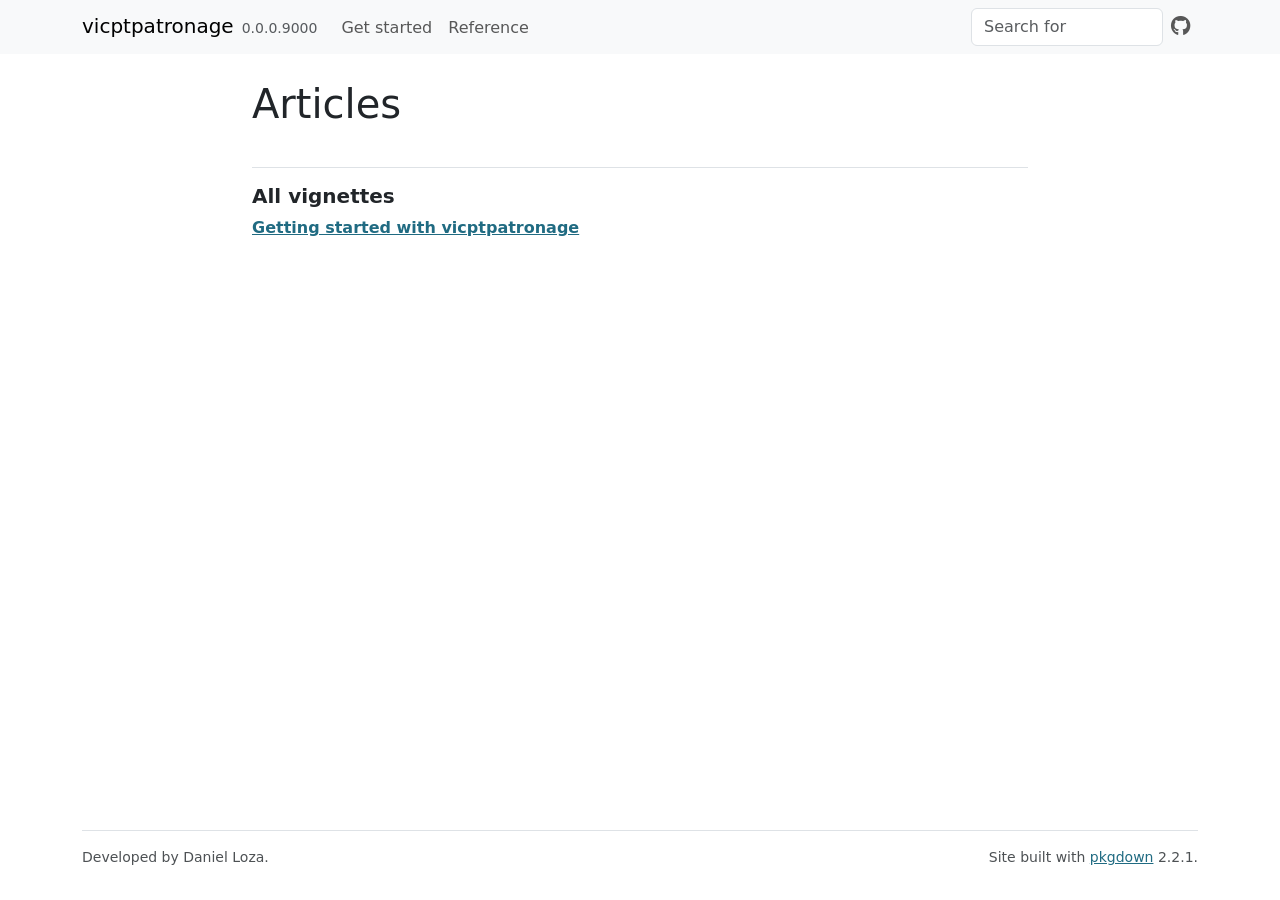
==== articles/index.html @ 4a33379b "Deploying to gh-pages from @ ETC5523-2026/etc5523-assignment-4-pian0dan@f1c7102ab7629ab7527a52b6e1c3" ====
<!DOCTYPE html>
<!-- Generated by pkgdown: do not edit by hand --><html lang="en"><head><meta charset="UTF-8"><meta http-equiv="X-UA-Compatible" content="IE=edge"><meta name="viewport" content="width=device-width, initial-scale=1, shrink-to-fit=no"><title>Articles • vicptpatronage</title><script src="../deps/jquery-3.6.0/jquery-3.6.0.min.js"></script><meta name="viewport" content="width=device-width, initial-scale=1, shrink-to-fit=no"><link href="../deps/bootstrap-5.3.8/bootstrap.min.css" rel="stylesheet"><script src="../deps/bootstrap-5.3.8/bootstrap.bundle.min.js"></script><link href="../deps/font-awesome-6.5.2/css/all.min.css" rel="stylesheet"><link href="../deps/font-awesome-6.5.2/css/v4-shims.min.css" rel="stylesheet"><script src="../deps/headroom-0.11.0/headroom.min.js"></script><script src="../deps/headroom-0.11.0/jQuery.headroom.min.js"></script><script src="../deps/bootstrap-toc-1.0.1/bootstrap-toc.min.js"></script><script src="../deps/clipboard.js-2.0.11/clipboard.min.js"></script><script src="../deps/search-1.0.0/autocomplete.jquery.min.js"></script><script src="../deps/search-1.0.0/fuse.min.js"></script><script src="../deps/search-1.0.0/mark.min.js"></script><!-- pkgdown --><script src="../pkgdown.js"></script><meta property="og:title" content="Articles"></head><body>
    <a href="#main" class="visually-hidden-focusable">Skip to contents</a>


    <nav class="navbar navbar-expand-lg fixed-top bg-light" data-bs-theme="light" aria-label="Site navigation"><div class="container">

    <a class="navbar-brand me-2" href="../index.html">vicptpatronage</a>

    <small class="nav-text text-muted me-auto" data-bs-toggle="tooltip" data-bs-placement="bottom" title="">0.0.0.9000</small>


    <button class="navbar-toggler" type="button" data-bs-toggle="collapse" data-bs-target="#navbar" aria-controls="navbar" aria-expanded="false" aria-label="Toggle navigation">
      <span class="navbar-toggler-icon"></span>
    </button>

    <div id="navbar" class="collapse navbar-collapse ms-3">
      <ul class="navbar-nav me-auto"><li class="nav-item"><a class="nav-link" href="../articles/vicptpatronage.html">Get started</a></li>
<li class="nav-item"><a class="nav-link" href="../reference/index.html">Reference</a></li>
      </ul><ul class="navbar-nav"><li class="nav-item"><form class="form-inline" role="search">
 <input class="form-control" type="search" name="search-input" id="search-input" autocomplete="off" aria-label="Search site" placeholder="Search for" data-search-index="../search.json"></form></li>
<li class="nav-item"><a class="external-link nav-link" href="https://github.com/ETC5523-2026/etc5523-assignment-4-pian0dan/" aria-label="GitHub"><span class="fa fab fa-github fa-lg"></span></a></li>
      </ul></div>


  </div>
</nav><div class="container template-article-index">
<div class="row">
  <main id="main" class="col-md-9"><div class="page-header">

      <h1>Articles</h1>
    </div>

    <div class="section ">
      <h3>All vignettes</h3>
      <div class="section-desc"></div>

      <dl><dt><a href="vicptpatronage.html">Getting started with vicptpatronage</a></dt>
        <dd>
      </dd></dl></div>
  </main></div>


    <footer><div class="pkgdown-footer-left">
  <p>Developed by Daniel Loza.</p>
</div>

<div class="pkgdown-footer-right">
  <p>Site built with <a href="https://pkgdown.r-lib.org/" class="external-link">pkgdown</a> 2.2.1.</p>
</div>

    </footer></div>





  </body></html>
---- deps/font-awesome-6.5.2/css/v4-shims.min.css ----
/*!
 * Font Awesome Free 6.5.2 by @fontawesome - https://fontawesome.com
 * License - https://fontawesome.com/license/free (Icons: CC BY 4.0, Fonts: SIL OFL 1.1, Code: MIT License)
 * Copyright 2024 Fonticons, Inc.
 */
.fa.fa-glass:before{content:"\f000"}.fa.fa-envelope-o{font-family:"Font Awesome 6 Free";font-weight:400}.fa.fa-envelope-o:before{content:"\f0e0"}.fa.fa-star-o{font-family:"Font Awesome 6 Free";font-weight:400}.fa.fa-star-o:before{content:"\f005"}.fa.fa-close:before,.fa.fa-remove:before{content:"\f00d"}.fa.fa-gear:before{content:"\f013"}.fa.fa-trash-o{font-family:"Font Awesome 6 Free";font-weight:400}.fa.fa-trash-o:before{content:"\f2ed"}.fa.fa-home:before{content:"\f015"}.fa.fa-file-o{font-family:"Font Awesome 6 Free";font-weight:400}.fa.fa-file-o:before{content:"\f15b"}.fa.fa-clock-o{font-family:"Font Awesome 6 Free";font-weight:400}.fa.fa-clock-o:before{content:"\f017"}.fa.fa-arrow-circle-o-down{font-family:"Font Awesome 6 Free";font-weight:400}.fa.fa-arrow-circle-o-down:before{content:"\f358"}.fa.fa-arrow-circle-o-up{font-family:"Font Awesome 6 Free";font-weight:400}.fa.fa-arrow-circle-o-up:before{content:"\f35b"}.fa.fa-play-circle-o{font-family:"Font Awesome 6 Free";font-weight:400}.fa.fa-play-circle-o:before{content:"\f144"}.fa.fa-repeat:before,.fa.fa-rotate-right:before{content:"\f01e"}.fa.fa-refresh:before{content:"\f021"}.fa.fa-list-alt{font-family:"Font Awesome 6 Free";font-weight:400}.fa.fa-list-alt:before{content:"\f022"}.fa.fa-dedent:before{content:"\f03b"}.fa.fa-video-camera:before{content:"\f03d"}.fa.fa-picture-o{font-family:"Font Awesome 6 Free";font-weight:400}.fa.fa-picture-o:before{content:"\f03e"}.fa.fa-photo{font-family:"Font Awesome 6 Free";font-weight:400}.fa.fa-photo:before{content:"\f03e"}.fa.fa-image{font-family:"Font Awesome 6 Free";font-weight:400}.fa.fa-image:before{content:"\f03e"}.fa.fa-map-marker:before{content:"\f3c5"}.fa.fa-pencil-square-o{font-family:"Font Awesome 6 Free";font-weight:400}.fa.fa-pencil-square-o:before{content:"\f044"}.fa.fa-edit{font-family:"Font Awesome 6 Free";font-weight:400}.fa.fa-edit:before{content:"\f044"}.fa.fa-share-square-o:before{content:"\f14d"}.fa.fa-check-square-o{font-family:"Font Awesome 6 Free";font-weight:400}.fa.fa-check-square-o:before{content:"\f14a"}.fa.fa-arrows:before{content:"\f0b2"}.fa.fa-times-circle-o{font-family:"Font Awesome 6 Free";font-weight:400}.fa.fa-times-circle-o:before{content:"\f057"}.fa.fa-check-circle-o{font-family:"Font Awesome 6 Free";font-weight:400}.fa.fa-check-circle-o:before{content:"\f058"}.fa.fa-mail-forward:before{content:"\f064"}.fa.fa-expand:before{content:"\f424"}.fa.fa-compress:before{content:"\f422"}.fa.fa-eye,.fa.fa-eye-slash{font-family:"Font Awesome 6 Free";font-weight:400}.fa.fa-warning:before{content:"\f071"}.fa.fa-calendar:before{content:"\f073"}.fa.fa-arrows-v:before{content:"\f338"}.fa.fa-arrows-h:before{content:"\f337"}.fa.fa-bar-chart-o:before,.fa.fa-bar-chart:before{content:"\e0e3"}.fa.fa-twitter-square{font-family:"Font Awesome 6 Brands";font-weight:400}.fa.fa-twitter-square:before{content:"\f081"}.fa.fa-facebook-square{font-family:"Font Awesome 6 Brands";font-weight:400}.fa.fa-facebook-square:before{content:"\f082"}.fa.fa-gears:before{content:"\f085"}.fa.fa-thumbs-o-up{font-family:"Font Awesome 6 Free";font-weight:400}.fa.fa-thumbs-o-up:before{content:"\f164"}.fa.fa-thumbs-o-down{font-family:"Font Awesome 6 Free";font-weight:400}.fa.fa-thumbs-o-down:before{content:"\f165"}.fa.fa-heart-o{font-family:"Font Awesome 6 Free";font-weight:400}.fa.fa-heart-o:before{content:"\f004"}.fa.fa-sign-out:before{content:"\f2f5"}.fa.fa-linkedin-square{font-family:"Font Awesome 6 Brands";font-weight:400}.fa.fa-linkedin-square:before{content:"\f08c"}.fa.fa-thumb-tack:before{content:"\f08d"}.fa.fa-external-link:before{content:"\f35d"}.fa.fa-sign-in:before{content:"\f2f6"}.fa.fa-github-square{font-family:"Font Awesome 6 Brands";font-weight:400}.fa.fa-github-square:before{content:"\f092"}.fa.fa-lemon-o{font-family:"Font Awesome 6 Free";font-weight:400}.fa.fa-lemon-o:before{content:"\f094"}.fa.fa-square-o{font-family:"Font Awesome 6 Free";font-weight:400}.fa.fa-square-o:before{content:"\f0c8"}.fa.fa-bookmark-o{font-family:"Font Awesome 6 Free";font-weight:400}.fa.fa-bookmark-o:before{content:"\f02e"}.fa.fa-facebook,.fa.fa-twitter{font-family:"Font Awesome 6 Brands";font-weight:400}.fa.fa-facebook:before{content:"\f39e"}.fa.fa-facebook-f{font-family:"Font Awesome 6 Brands";font-weight:400}.fa.fa-facebook-f:before{content:"\f39e"}.fa.fa-github{font-family:"Font Awesome 6 Brands";font-weight:400}.fa.fa-credit-card{font-family:"Font Awesome 6 Free";font-weight:400}.fa.fa-feed:before{content:"\f09e"}.fa.fa-hdd-o{font-family:"Font Awesome 6 Free";font-weight:400}.fa.fa-hdd-o:before{content:"\f0a0"}.fa.fa-hand-o-right{font-family:"Font Awesome 6 Free";font-weight:400}.fa.fa-hand-o-right:before{content:"\f0a4"}.fa.fa-hand-o-left{font-family:"Font Awesome 6 Free";font-weight:400}.fa.fa-hand-o-left:before{content:"\f0a5"}.fa.fa-hand-o-up{font-family:"Font Awesome 6 Free";font-weight:400}.fa.fa-hand-o-up:before{content:"\f0a6"}.fa.fa-hand-o-down{font-family:"Font Awesome 6 Free";font-weight:400}.fa.fa-hand-o-down:before{content:"\f0a7"}.fa.fa-globe:before{content:"\f57d"}.fa.fa-tasks:before{content:"\f828"}.fa.fa-arrows-alt:before{content:"\f31e"}.fa.fa-group:before{content:"\f0c0"}.fa.fa-chain:before{content:"\f0c1"}.fa.fa-cut:before{content:"\f0c4"}.fa.fa-files-o{font-family:"Font Awesome 6 Free";font-weight:400}.fa.fa-files-o:before{content:"\f0c5"}.fa.fa-floppy-o{font-family:"Font Awesome 6 Free";font-weight:400}.fa.fa-floppy-o:before{content:"\f0c7"}.fa.fa-save{font-family:"Font Awesome 6 Free";font-weight:400}.fa.fa-save:before{content:"\f0c7"}.fa.fa-navicon:before,.fa.fa-reorder:before{content:"\f0c9"}.fa.fa-magic:before{content:"\e2ca"}.fa.fa-pinterest,.fa.fa-pinterest-square{font-family:"Font Awesome 6 Brands";font-weight:400}.fa.fa-pinterest-square:before{content:"\f0d3"}.fa.fa-google-plus-square{font-family:"Font Awesome 6 Brands";font-weight:400}.fa.fa-google-plus-square:before{content:"\f0d4"}.fa.fa-google-plus{font-family:"Font Awesome 6 Brands";font-weight:400}.fa.fa-google-plus:before{content:"\f0d5"}.fa.fa-money:before{content:"\f3d1"}.fa.fa-unsorted:before{content:"\f0dc"}.fa.fa-sort-desc:before{content:"\f0dd"}.fa.fa-sort-asc:before{content:"\f0de"}.fa.fa-linkedin{font-family:"Font Awesome 6 Brands";font-weight:400}.fa.fa-linkedin:before{content:"\f0e1"}.fa.fa-rotate-left:before{content:"\f0e2"}.fa.fa-legal:before{content:"\f0e3"}.fa.fa-dashboard:before,.fa.fa-tachometer:before{content:"\f625"}.fa.fa-comment-o{font-family:"Font Awesome 6 Free";font-weight:400}.fa.fa-comment-o:before{content:"\f075"}.fa.fa-comments-o{font-family:"Font Awesome 6 Free";font-weight:400}.fa.fa-comments-o:before{content:"\f086"}.fa.fa-flash:before{content:"\f0e7"}.fa.fa-clipboard:before{content:"\f0ea"}.fa.fa-lightbulb-o{font-family:"Font Awesome 6 Free";font-weight:400}.fa.fa-lightbulb-o:before{content:"\f0eb"}.fa.fa-exchange:before{content:"\f362"}.fa.fa-cloud-download:before{content:"\f0ed"}.fa.fa-cloud-upload:before{content:"\f0ee"}.fa.fa-bell-o{font-family:"Font Awesome 6 Free";font-weight:400}.fa.fa-bell-o:before{content:"\f0f3"}.fa.fa-cutlery:before{content:"\f2e7"}.fa.fa-file-text-o{font-family:"Font Awesome 6 Free";font-weight:400}.fa.fa-file-text-o:before{content:"\f15c"}.fa.fa-building-o{font-family:"Font Awesome 6 Free";font-weight:400}.fa.fa-building-o:before{content:"\f1ad"}.fa.fa-hospital-o{font-family:"Font Awesome 6 Free";font-weight:400}.fa.fa-hospital-o:before{content:"\f0f8"}.fa.fa-tablet:before{content:"\f3fa"}.fa.fa-mobile-phone:before,.fa.fa-mobile:before{content:"\f3cd"}.fa.fa-circle-o{font-family:"Font Awesome 6 Free";font-weight:400}.fa.fa-circle-o:before{content:"\f111"}.fa.fa-mail-reply:before{content:"\f3e5"}.fa.fa-github-alt{font-family:"Font Awesome 6 Brands";font-weight:400}.fa.fa-folder-o{font-family:"Font Awesome 6 Free";font-weight:400}.fa.fa-folder-o:before{content:"\f07b"}.fa.fa-folder-open-o{font-family:"Font Awesome 6 Free";font-weight:400}.fa.fa-folder-open-o:before{content:"\f07c"}.fa.fa-smile-o{font-family:"Font Awesome 6 Free";font-weight:400}.fa.fa-smile-o:before{content:"\f118"}.fa.fa-frown-o{font-family:"Font Awesome 6 Free";font-weight:400}.fa.fa-frown-o:before{content:"\f119"}.fa.fa-meh-o{font-family:"Font Awesome 6 Free";font-weight:400}.fa.fa-meh-o:before{content:"\f11a"}.fa.fa-keyboard-o{font-family:"Font Awesome 6 Free";font-weight:400}.fa.fa-keyboard-o:before{content:"\f11c"}.fa.fa-flag-o{font-family:"Font Awesome 6 Free";font-weight:400}.fa.fa-flag-o:before{content:"\f024"}.fa.fa-mail-reply-all:before{content:"\f122"}.fa.fa-star-half-o{font-family:"Font Awesome 6 Free";font-weight:400}.fa.fa-star-half-o:before{content:"\f5c0"}.fa.fa-star-half-empty{font-family:"Font Awesome 6 Free";font-weight:400}.fa.fa-star-half-empty:before{content:"\f5c0"}.fa.fa-star-half-full{font-family:"Font Awesome 6 Free";font-weight:400}.fa.fa-star-half-full:before{content:"\f5c0"}.fa.fa-code-fork:before{content:"\f126"}.fa.fa-chain-broken:before,.fa.fa-unlink:before{content:"\f127"}.fa.fa-calendar-o{font-family:"Font Awesome 6 Free";font-weight:400}.fa.fa-calendar-o:before{content:"\f133"}.fa.fa-css3,.fa.fa-html5,.fa.fa-maxcdn{font-family:"Font Awesome 6 Brands";font-weight:400}.fa.fa-unlock-alt:before{content:"\f09c"}.fa.fa-minus-square-o{font-family:"Font Awesome 6 Free";font-weight:400}.fa.fa-minus-square-o:before{content:"\f146"}.fa.fa-level-up:before{content:"\f3bf"}.fa.fa-level-down:before{content:"\f3be"}.fa.fa-pencil-square:before{content:"\f14b"}.fa.fa-external-link-square:before{content:"\f360"}.fa.fa-compass{font-family:"Font Awesome 6 Free";font-weight:400}.fa.fa-caret-square-o-down{font-family:"Font Awesome 6 Free";font-weight:400}.fa.fa-caret-square-o-down:before{content:"\f150"}.fa.fa-toggle-down{font-family:"Font Awesome 6 Free";font-weight:400}.fa.fa-toggle-down:before{content:"\f150"}.fa.fa-caret-square-o-up{font-family:"Font Awesome 6 Free";font-weight:400}.fa.fa-caret-square-o-up:before{content:"\f151"}.fa.fa-toggle-up{font-family:"Font Awesome 6 Free";font-weight:400}.fa.fa-toggle-up:before{content:"\f151"}.fa.fa-caret-square-o-right{font-family:"Font Awesome 6 Free";font-weight:400}.fa.fa-caret-square-o-right:before{content:"\f152"}.fa.fa-toggle-right{font-family:"Font Awesome 6 Free";font-weight:400}.fa.fa-toggle-right:before{content:"\f152"}.fa.fa-eur:before,.fa.fa-euro:before{content:"\f153"}.fa.fa-gbp:before{content:"\f154"}.fa.fa-dollar:before,.fa.fa-usd:before{content:"\24"}.fa.fa-inr:before,.fa.fa-rupee:before{content:"\e1bc"}.fa.fa-cny:before,.fa.fa-jpy:before,.fa.fa-rmb:before,.fa.fa-yen:before{content:"\f157"}.fa.fa-rouble:before,.fa.fa-rub:before,.fa.fa-ruble:before{content:"\f158"}.fa.fa-krw:before,.fa.fa-won:before{content:"\f159"}.fa.fa-bitcoin,.fa.fa-btc{font-family:"Font Awesome 6 Brands";font-weight:400}.fa.fa-bitcoin:before{content:"\f15a"}.fa.fa-file-text:before{content:"\f15c"}.fa.fa-sort-alpha-asc:before{content:"\f15d"}.fa.fa-sort-alpha-desc:before{content:"\f881"}.fa.fa-sort-amount-asc:before{content:"\f884"}.fa.fa-sort-amount-desc:before{content:"\f160"}.fa.fa-sort-numeric-asc:before{content:"\f162"}.fa.fa-sort-numeric-desc:before{content:"\f886"}.fa.fa-youtube-square{font-family:"Font Awesome 6 Brands";font-weight:400}.fa.fa-youtube-square:before{content:"\f431"}.fa.fa-xing,.fa.fa-xing-square,.fa.fa-youtube{font-family:"Font Awesome 6 Brands";font-weight:400}.fa.fa-xing-square:before{content:"\f169"}.fa.fa-youtube-play{font-family:"Font Awesome 6 Brands";font-weight:400}.fa.fa-youtube-play:before{content:"\f167"}.fa.fa-adn,.fa.fa-bitbucket,.fa.fa-bitbucket-square,.fa.fa-dropbox,.fa.fa-flickr,.fa.fa-instagram,.fa.fa-stack-overflow{font-family:"Font Awesome 6 Brands";font-weight:400}.fa.fa-bitbucket-square:before{content:"\f171"}.fa.fa-tumblr,.fa.fa-tumblr-square{font-family:"Font Awesome 6 Brands";font-weight:400}.fa.fa-tumblr-square:before{content:"\f174"}.fa.fa-long-arrow-down:before{content:"\f309"}.fa.fa-long-arrow-up:before{content:"\f30c"}.fa.fa-long-arrow-left:before{content:"\f30a"}.fa.fa-long-arrow-right:before{content:"\f30b"}.fa.fa-android,.fa.fa-apple,.fa.fa-dribbble,.fa.fa-foursquare,.fa.fa-gittip,.fa.fa-gratipay,.fa.fa-linux,.fa.fa-skype,.fa.fa-trello,.fa.fa-windows{font-family:"Font Awesome 6 Brands";font-weight:400}.fa.fa-gittip:before{content:"\f184"}.fa.fa-sun-o{font-family:"Font Awesome 6 Free";font-weight:400}.fa.fa-sun-o:before{content:"\f185"}.fa.fa-moon-o{font-family:"Font Awesome 6 Free";font-weight:400}.fa.fa-moon-o:before{content:"\f186"}.fa.fa-pagelines,.fa.fa-renren,.fa.fa-stack-exchange,.fa.fa-vk,.fa.fa-weibo{font-family:"Font Awesome 6 Brands";font-weight:400}.fa.fa-arrow-circle-o-right{font-family:"Font Awesome 6 Free";font-weight:400}.fa.fa-arrow-circle-o-right:before{content:"\f35a"}.fa.fa-arrow-circle-o-left{font-family:"Font Awesome 6 Free";font-weight:400}.fa.fa-arrow-circle-o-left:before{content:"\f359"}.fa.fa-caret-square-o-left{font-family:"Font Awesome 6 Free";font-weight:400}.fa.fa-caret-square-o-left:before{content:"\f191"}.fa.fa-toggle-left{font-family:"Font Awesome 6 Free";font-weight:400}.fa.fa-toggle-left:before{content:"\f191"}.fa.fa-dot-circle-o{font-family:"Font Awesome 6 Free";font-weight:400}.fa.fa-dot-circle-o:before{content:"\f192"}.fa.fa-vimeo-square{font-family:"Font Awesome 6 Brands";font-weight:400}.fa.fa-vimeo-square:before{content:"\f194"}.fa.fa-try:before,.fa.fa-turkish-lira:before{content:"\e2bb"}.fa.fa-plus-square-o{font-family:"Font Awesome 6 Free";font-weight:400}.fa.fa-plus-square-o:before{content:"\f0fe"}.fa.fa-openid,.fa.fa-slack,.fa.fa-wordpress{font-family:"Font Awesome 6 Brands";font-weight:400}.fa.fa-bank:before,.fa.fa-institution:before{content:"\f19c"}.fa.fa-mortar-board:before{content:"\f19d"}.fa.fa-google,.fa.fa-reddit,.fa.fa-reddit-square,.fa.fa-yahoo{font-family:"Font Awesome 6 Brands";font-weight:400}.fa.fa-reddit-square:before{content:"\f1a2"}.fa.fa-behance,.fa.fa-behance-square,.fa.fa-delicious,.fa.fa-digg,.fa.fa-drupal,.fa.fa-joomla,.fa.fa-pied-piper-alt,.fa.fa-pied-piper-pp,.fa.fa-stumbleupon,.fa.fa-stumbleupon-circle{font-family:"Font Awesome 6 Brands";font-weight:400}.fa.fa-behance-square:before{content:"\f1b5"}.fa.fa-steam,.fa.fa-steam-square{font-family:"Font Awesome 6 Brands";font-weight:400}.fa.fa-steam-square:before{content:"\f1b7"}.fa.fa-automobile:before{content:"\f1b9"}.fa.fa-cab:before{content:"\f1ba"}.fa.fa-deviantart,.fa.fa-soundcloud,.fa.fa-spotify{font-family:"Font Awesome 6 Brands";font-weight:400}.fa.fa-file-pdf-o{font-family:"Font Awesome 6 Free";font-weight:400}.fa.fa-file-pdf-o:before{content:"\f1c1"}.fa.fa-file-word-o{font-family:"Font Awesome 6 Free";font-weight:400}.fa.fa-file-word-o:before{content:"\f1c2"}.fa.fa-file-excel-o{font-family:"Font Awesome 6 Free";font-weight:400}.fa.fa-file-excel-o:before{content:"\f1c3"}.fa.fa-file-powerpoint-o{font-family:"Font Awesome 6 Free";font-weight:400}.fa.fa-file-powerpoint-o:before{content:"\f1c4"}.fa.fa-file-image-o{font-family:"Font Awesome 6 Free";font-weight:400}.fa.fa-file-image-o:before{content:"\f1c5"}.fa.fa-file-photo-o{font-family:"Font Awesome 6 Free";font-weight:400}.fa.fa-file-photo-o:before{content:"\f1c5"}.fa.fa-file-picture-o{font-family:"Font Awesome 6 Free";font-weight:400}.fa.fa-file-picture-o:before{content:"\f1c5"}.fa.fa-file-archive-o{font-family:"Font Awesome 6 Free";font-weight:400}.fa.fa-file-archive-o:before{content:"\f1c6"}.fa.fa-file-zip-o{font-family:"Font Awesome 6 Free";font-weight:400}.fa.fa-file-zip-o:before{content:"\f1c6"}.fa.fa-file-audio-o{font-family:"Font Awesome 6 Free";font-weight:400}.fa.fa-file-audio-o:before{content:"\f1c7"}.fa.fa-file-sound-o{font-family:"Font Awesome 6 Free";font-weight:400}.fa.fa-file-sound-o:before{content:"\f1c7"}.fa.fa-file-video-o{font-family:"Font Awesome 6 Free";font-weight:400}.fa.fa-file-video-o:before{content:"\f1c8"}.fa.fa-file-movie-o{font-family:"Font Awesome 6 Free";font-weight:400}.fa.fa-file-movie-o:before{content:"\f1c8"}.fa.fa-file-code-o{font-family:"Font Awesome 6 Free";font-weight:400}.fa.fa-file-code-o:before{content:"\f1c9"}.fa.fa-codepen,.fa.fa-jsfiddle,.fa.fa-vine{font-family:"Font Awesome 6 Brands";font-weight:400}.fa.fa-life-bouy:before,.fa.fa-life-buoy:before,.fa.fa-life-saver:before,.fa.fa-support:before{content:"\f1cd"}.fa.fa-circle-o-notch:before{content:"\f1ce"}.fa.fa-ra,.fa.fa-rebel{font-family:"Font Awesome 6 Brands";font-weight:400}.fa.fa-ra:before{content:"\f1d0"}.fa.fa-resistance{font-family:"Font Awesome 6 Brands";font-weight:400}.fa.fa-resistance:before{content:"\f1d0"}.fa.fa-empire,.fa.fa-ge{font-family:"Font Awesome 6 Brands";font-weight:400}.fa.fa-ge:before{content:"\f1d1"}.fa.fa-git-square{font-family:"Font Awesome 6 Brands";font-weight:400}.fa.fa-git-square:before{content:"\f1d2"}.fa.fa-git,.fa.fa-hacker-news,.fa.fa-y-combinator-square{font-family:"Font Awesome 6 Brands";font-weight:400}.fa.fa-y-combinator-square:before{content:"\f1d4"}.fa.fa-yc-square{font-family:"Font Awesome 6 Brands";font-weight:400}.fa.fa-yc-square:before{content:"\f1d4"}.fa.fa-qq,.fa.fa-tencent-weibo,.fa.fa-wechat,.fa.fa-weixin{font-family:"Font Awesome 6 Brands";font-weight:400}.fa.fa-wechat:before{content:"\f1d7"}.fa.fa-send:before{content:"\f1d8"}.fa.fa-paper-plane-o{font-family:"Font Awesome 6 Free";font-weight:400}.fa.fa-paper-plane-o:before{content:"\f1d8"}.fa.fa-send-o{font-family:"Font Awesome 6 Free";font-weight:400}.fa.fa-send-o:before{content:"\f1d8"}.fa.fa-circle-thin{font-family:"Font Awesome 6 Free";font-weight:400}.fa.fa-circle-thin:before{content:"\f111"}.fa.fa-header:before{content:"\f1dc"}.fa.fa-futbol-o{font-family:"Font Awesome 6 Free";font-weight:400}.fa.fa-futbol-o:before{content:"\f1e3"}.fa.fa-soccer-ball-o{font-family:"Font Awesome 6 Free";font-weight:400}.fa.fa-soccer-ball-o:before{content:"\f1e3"}.fa.fa-slideshare,.fa.fa-twitch,.fa.fa-yelp{font-family:"Font Awesome 6 Brands";font-weight:400}.fa.fa-newspaper-o{font-family:"Font Awesome 6 Free";font-weight:400}.fa.fa-newspaper-o:before{content:"\f1ea"}.fa.fa-cc-amex,.fa.fa-cc-discover,.fa.fa-cc-mastercard,.fa.fa-cc-paypal,.fa.fa-cc-stripe,.fa.fa-cc-visa,.fa.fa-google-wallet,.fa.fa-paypal{font-family:"Font Awesome 6 Brands";font-weight:400}.fa.fa-bell-slash-o{font-family:"Font Awesome 6 Free";font-weight:400}.fa.fa-bell-slash-o:before{content:"\f1f6"}.fa.fa-trash:before{content:"\f2ed"}.fa.fa-copyright{font-family:"Font Awesome 6 Free";font-weight:400}.fa.fa-eyedropper:before{content:"\f1fb"}.fa.fa-area-chart:before{content:"\f1fe"}.fa.fa-pie-chart:before{content:"\f200"}.fa.fa-line-chart:before{content:"\f201"}.fa.fa-lastfm,.fa.fa-lastfm-square{font-family:"Font Awesome 6 Brands";font-weight:400}.fa.fa-lastfm-square:before{content:"\f203"}.fa.fa-angellist,.fa.fa-ioxhost{font-family:"Font Awesome 6 Brands";font-weight:400}.fa.fa-cc{font-family:"Font Awesome 6 Free";font-weight:400}.fa.fa-cc:before{content:"\f20a"}.fa.fa-ils:before,.fa.fa-shekel:before,.fa.fa-sheqel:before{content:"\f20b"}.fa.fa-buysellads,.fa.fa-connectdevelop,.fa.fa-dashcube,.fa.fa-forumbee,.fa.fa-leanpub,.fa.fa-sellsy,.fa.fa-shirtsinbulk,.fa.fa-simplybuilt,.fa.fa-skyatlas{font-family:"Font Awesome 6 Brands";font-weight:400}.fa.fa-diamond{font-family:"Font Awesome 6 Free";font-weight:400}.fa.fa-diamond:before{content:"\f3a5"}.fa.fa-intersex:before,.fa.fa-transgender:before{content:"\f224"}.fa.fa-transgender-alt:before{content:"\f225"}.fa.fa-facebook-official{font-family:"Font Awesome 6 Brands";font-weight:400}.fa.fa-facebook-official:before{content:"\f09a"}.fa.fa-pinterest-p,.fa.fa-whatsapp{font-family:"Font Awesome 6 Brands";font-weight:400}.fa.fa-hotel:before{content:"\f236"}.fa.fa-medium,.fa.fa-viacoin,.fa.fa-y-combinator,.fa.fa-yc{font-family:"Font Awesome 6 Brands";font-weight:400}.fa.fa-yc:before{content:"\f23b"}.fa.fa-expeditedssl,.fa.fa-opencart,.fa.fa-optin-monster{font-family:"Font Awesome 6 Brands";font-weight:400}.fa.fa-battery-4:before,.fa.fa-battery:before{content:"\f240"}.fa.fa-battery-3:before{content:"\f241"}.fa.fa-battery-2:before{content:"\f242"}.fa.fa-battery-1:before{content:"\f243"}.fa.fa-battery-0:before{content:"\f244"}.fa.fa-object-group,.fa.fa-object-ungroup,.fa.fa-sticky-note-o{font-family:"Font Awesome 6 Free";font-weight:400}.fa.fa-sticky-note-o:before{content:"\f249"}.fa.fa-cc-diners-club,.fa.fa-cc-jcb{font-family:"Font Awesome 6 Brands";font-weight:400}.fa.fa-clone{font-family:"Font Awesome 6 Free";font-weight:400}.fa.fa-hourglass-o:before{content:"\f254"}.fa.fa-hourglass-1:before{content:"\f251"}.fa.fa-hourglass-2:before{content:"\f252"}.fa.fa-hourglass-3:before{content:"\f253"}.fa.fa-hand-rock-o{font-family:"Font Awesome 6 Free";font-weight:400}.fa.fa-hand-rock-o:before{content:"\f255"}.fa.fa-hand-grab-o{font-family:"Font Awesome 6 Free";font-weight:400}.fa.fa-hand-grab-o:before{content:"\f255"}.fa.fa-hand-paper-o{font-family:"Font Awesome 6 Free";font-weight:400}.fa.fa-hand-paper-o:before{content:"\f256"}.fa.fa-hand-stop-o{font-family:"Font Awesome 6 Free";font-weight:400}.fa.fa-hand-stop-o:before{content:"\f256"}.fa.fa-hand-scissors-o{font-family:"Font Awesome 6 Free";font-weight:400}.fa.fa-hand-scissors-o:before{content:"\f257"}.fa.fa-hand-lizard-o{font-family:"Font Awesome 6 Free";font-weight:400}.fa.fa-hand-lizard-o:before{content:"\f258"}.fa.fa-hand-spock-o{font-family:"Font Awesome 6 Free";font-weight:400}.fa.fa-hand-spock-o:before{content:"\f259"}.fa.fa-hand-pointer-o{font-family:"Font Awesome 6 Free";font-weight:400}.fa.fa-hand-pointer-o:before{content:"\f25a"}.fa.fa-hand-peace-o{font-family:"Font Awesome 6 Free";font-weight:400}.fa.fa-hand-peace-o:before{content:"\f25b"}.fa.fa-registered{font-family:"Font Awesome 6 Free";font-weight:400}.fa.fa-creative-commons,.fa.fa-gg,.fa.fa-gg-circle,.fa.fa-odnoklassniki,.fa.fa-odnoklassniki-square{font-family:"Font Awesome 6 Brands";font-weight:400}.fa.fa-odnoklassniki-square:before{content:"\f264"}.fa.fa-chrome,.fa.fa-firefox,.fa.fa-get-pocket,.fa.fa-internet-explorer,.fa.fa-opera,.fa.fa-safari,.fa.fa-wikipedia-w{font-family:"Font Awesome 6 Brands";font-weight:400}.fa.fa-television:before{content:"\f26c"}.fa.fa-500px,.fa.fa-amazon,.fa.fa-contao{font-family:"Font Awesome 6 Brands";font-weight:400}.fa.fa-calendar-plus-o{font-family:"Font Awesome 6 Free";font-weight:400}.fa.fa-calendar-plus-o:before{content:"\f271"}.fa.fa-calendar-minus-o{font-family:"Font Awesome 6 Free";font-weight:400}.fa.fa-calendar-minus-o:before{content:"\f272"}.fa.fa-calendar-times-o{font-family:"Font Awesome 6 Free";font-weight:400}.fa.fa-calendar-times-o:before{content:"\f273"}.fa.fa-calendar-check-o{font-family:"Font Awesome 6 Free";font-weight:400}.fa.fa-calendar-check-o:before{content:"\f274"}.fa.fa-map-o{font-family:"Font Awesome 6 Free";font-weight:400}.fa.fa-map-o:before{content:"\f279"}.fa.fa-commenting:before{content:"\f4ad"}.fa.fa-commenting-o{font-family:"Font Awesome 6 Free";font-weight:400}.fa.fa-commenting-o:before{content:"\f4ad"}.fa.fa-houzz,.fa.fa-vimeo{font-family:"Font Awesome 6 Brands";font-weight:400}.fa.fa-vimeo:before{content:"\f27d"}.fa.fa-black-tie,.fa.fa-edge,.fa.fa-fonticons,.fa.fa-reddit-alien{font-family:"Font Awesome 6 Brands";font-weight:400}.fa.fa-credit-card-alt:before{content:"\f09d"}.fa.fa-codiepie,.fa.fa-fort-awesome,.fa.fa-mixcloud,.fa.fa-modx,.fa.fa-product-hunt,.fa.fa-scribd,.fa.fa-usb{font-family:"Font Awesome 6 Brands";font-weight:400}.fa.fa-pause-circle-o{font-family:"Font Awesome 6 Free";font-weight:400}.fa.fa-pause-circle-o:before{content:"\f28b"}.fa.fa-stop-circle-o{font-family:"Font Awesome 6 Free";font-weight:400}.fa.fa-stop-circle-o:before{content:"\f28d"}.fa.fa-bluetooth,.fa.fa-bluetooth-b,.fa.fa-envira,.fa.fa-gitlab,.fa.fa-wheelchair-alt,.fa.fa-wpbeginner,.fa.fa-wpforms{font-family:"Font Awesome 6 Brands";font-weight:400}.fa.fa-wheelchair-alt:before{content:"\f368"}.fa.fa-question-circle-o{font-family:"Font Awesome 6 Free";font-weight:400}.fa.fa-question-circle-o:before{content:"\f059"}.fa.fa-volume-control-phone:before{content:"\f2a0"}.fa.fa-asl-interpreting:before{content:"\f2a3"}.fa.fa-deafness:before,.fa.fa-hard-of-hearing:before{content:"\f2a4"}.fa.fa-glide,.fa.fa-glide-g{font-family:"Font Awesome 6 Brands";font-weight:400}.fa.fa-signing:before{content:"\f2a7"}.fa.fa-viadeo,.fa.fa-viadeo-square{font-family:"Font Awesome 6 Brands";font-weight:400}.fa.fa-viadeo-square:before{content:"\f2aa"}.fa.fa-snapchat,.fa.fa-snapchat-ghost{font-family:"Font Awesome 6 Brands";font-weight:400}.fa.fa-snapchat-ghost:before{content:"\f2ab"}.fa.fa-snapchat-square{font-family:"Font Awesome 6 Brands";font-weight:400}.fa.fa-snapchat-square:before{content:"\f2ad"}.fa.fa-first-order,.fa.fa-google-plus-official,.fa.fa-pied-piper,.fa.fa-themeisle,.fa.fa-yoast{font-family:"Font Awesome 6 Brands";font-weight:400}.fa.fa-google-plus-official:before{content:"\f2b3"}.fa.fa-google-plus-circle{font-family:"Font Awesome 6 Brands";font-weight:400}.fa.fa-google-plus-circle:before{content:"\f2b3"}.fa.fa-fa,.fa.fa-font-awesome{font-family:"Font Awesome 6 Brands";font-weight:400}.fa.fa-fa:before{content:"\f2b4"}.fa.fa-handshake-o{font-family:"Font Awesome 6 Free";font-weight:400}.fa.fa-handshake-o:before{content:"\f2b5"}.fa.fa-envelope-open-o{font-family:"Font Awesome 6 Free";font-weight:400}.fa.fa-envelope-open-o:before{content:"\f2b6"}.fa.fa-linode{font-family:"Font Awesome 6 Brands";font-weight:400}.fa.fa-address-book-o{font-family:"Font Awesome 6 Free";font-weight:400}.fa.fa-address-book-o:before{content:"\f2b9"}.fa.fa-vcard:before{content:"\f2bb"}.fa.fa-address-card-o{font-family:"Font Awesome 6 Free";font-weight:400}.fa.fa-address-card-o:before{content:"\f2bb"}.fa.fa-vcard-o{font-family:"Font Awesome 6 Free";font-weight:400}.fa.fa-vcard-o:before{content:"\f2bb"}.fa.fa-user-circle-o{font-family:"Font Awesome 6 Free";font-weight:400}.fa.fa-user-circle-o:before{content:"\f2bd"}.fa.fa-user-o{font-family:"Font Awesome 6 Free";font-weight:400}.fa.fa-user-o:before{content:"\f007"}.fa.fa-id-badge{font-family:"Font Awesome 6 Free";font-weight:400}.fa.fa-drivers-license:before{content:"\f2c2"}.fa.fa-id-card-o{font-family:"Font Awesome 6 Free";font-weight:400}.fa.fa-id-card-o:before{content:"\f2c2"}.fa.fa-drivers-license-o{font-family:"Font Awesome 6 Free";font-weight:400}.fa.fa-drivers-license-o:before{content:"\f2c2"}.fa.fa-free-code-camp,.fa.fa-quora,.fa.fa-telegram{font-family:"Font Awesome 6 Brands";font-weight:400}.fa.fa-thermometer-4:before,.fa.fa-thermometer:before{content:"\f2c7"}.fa.fa-thermometer-3:before{content:"\f2c8"}.fa.fa-thermometer-2:before{content:"\f2c9"}.fa.fa-thermometer-1:before{content:"\f2ca"}.fa.fa-thermometer-0:before{content:"\f2cb"}.fa.fa-bathtub:before,.fa.fa-s15:before{content:"\f2cd"}.fa.fa-window-maximize,.fa.fa-window-restore{font-family:"Font Awesome 6 Free";font-weight:400}.fa.fa-times-rectangle:before{content:"\f410"}.fa.fa-window-close-o{font-family:"Font Awesome 6 Free";font-weight:400}.fa.fa-window-close-o:before{content:"\f410"}.fa.fa-times-rectangle-o{font-family:"Font Awesome 6 Free";font-weight:400}.fa.fa-times-rectangle-o:before{content:"\f410"}.fa.fa-bandcamp,.fa.fa-eercast,.fa.fa-etsy,.fa.fa-grav,.fa.fa-imdb,.fa.fa-ravelry{font-family:"Font Awesome 6 Brands";font-weight:400}.fa.fa-eercast:before{content:"\f2da"}.fa.fa-snowflake-o{font-family:"Font Awesome 6 Free";font-weight:400}.fa.fa-snowflake-o:before{content:"\f2dc"}.fa.fa-meetup,.fa.fa-superpowers,.fa.fa-wpexplorer{font-family:"Font Awesome 6 Brands";font-weight:400}
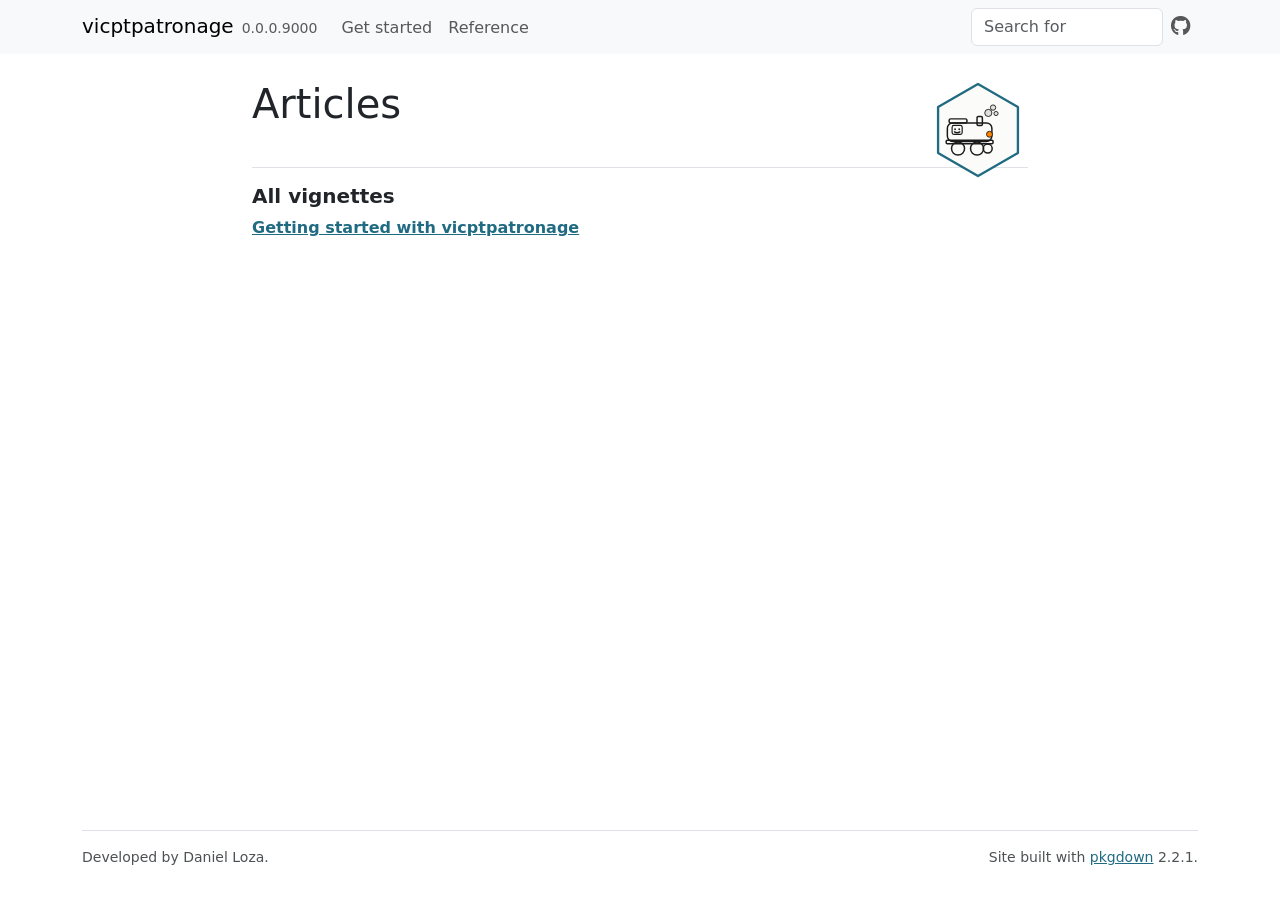
==== commit c4e1ccc4: "Deploying to gh-pages from @ ETC5523-2026/etc5523-assignment-4-pian0dan@60298c5e17f0cc1fabf1b0bea342" ====
--- a/articles/index.html
+++ b/articles/index.html
@@ -1,5 +1,5 @@
 <!DOCTYPE html>
-<!-- Generated by pkgdown: do not edit by hand --><html lang="en"><head><meta charset="UTF-8"><meta http-equiv="X-UA-Compatible" content="IE=edge"><meta name="viewport" content="width=device-width, initial-scale=1, shrink-to-fit=no"><title>Articles • vicptpatronage</title><script src="../deps/jquery-3.6.0/jquery-3.6.0.min.js"></script><meta name="viewport" content="width=device-width, initial-scale=1, shrink-to-fit=no"><link href="../deps/bootstrap-5.3.8/bootstrap.min.css" rel="stylesheet"><script src="../deps/bootstrap-5.3.8/bootstrap.bundle.min.js"></script><link href="../deps/font-awesome-6.5.2/css/all.min.css" rel="stylesheet"><link href="../deps/font-awesome-6.5.2/css/v4-shims.min.css" rel="stylesheet"><script src="../deps/headroom-0.11.0/headroom.min.js"></script><script src="../deps/headroom-0.11.0/jQuery.headroom.min.js"></script><script src="../deps/bootstrap-toc-1.0.1/bootstrap-toc.min.js"></script><script src="../deps/clipboard.js-2.0.11/clipboard.min.js"></script><script src="../deps/search-1.0.0/autocomplete.jquery.min.js"></script><script src="../deps/search-1.0.0/fuse.min.js"></script><script src="../deps/search-1.0.0/mark.min.js"></script><!-- pkgdown --><script src="../pkgdown.js"></script><meta property="og:title" content="Articles"></head><body>
+<!-- Generated by pkgdown: do not edit by hand --><html lang="en"><head><meta charset="UTF-8"><meta http-equiv="X-UA-Compatible" content="IE=edge"><meta name="viewport" content="width=device-width, initial-scale=1, shrink-to-fit=no"><title>Articles • vicptpatronage</title><!-- favicons --><link rel="icon" type="image/png" sizes="96x96" href="../favicon-96x96.png"><link rel="icon" type="”image/svg+xml”" href="../favicon.svg"><link rel="apple-touch-icon" sizes="180x180" href="../apple-touch-icon.png"><link rel="icon" sizes="any" href="../favicon.ico"><link rel="manifest" href="../site.webmanifest"><script src="../deps/jquery-3.6.0/jquery-3.6.0.min.js"></script><meta name="viewport" content="width=device-width, initial-scale=1, shrink-to-fit=no"><link href="../deps/bootstrap-5.3.8/bootstrap.min.css" rel="stylesheet"><script src="../deps/bootstrap-5.3.8/bootstrap.bundle.min.js"></script><link href="../deps/font-awesome-6.5.2/css/all.min.css" rel="stylesheet"><link href="../deps/font-awesome-6.5.2/css/v4-shims.min.css" rel="stylesheet"><script src="../deps/headroom-0.11.0/headroom.min.js"></script><script src="../deps/headroom-0.11.0/jQuery.headroom.min.js"></script><script src="../deps/bootstrap-toc-1.0.1/bootstrap-toc.min.js"></script><script src="../deps/clipboard.js-2.0.11/clipboard.min.js"></script><script src="../deps/search-1.0.0/autocomplete.jquery.min.js"></script><script src="../deps/search-1.0.0/fuse.min.js"></script><script src="../deps/search-1.0.0/mark.min.js"></script><!-- pkgdown --><script src="../pkgdown.js"></script><meta property="og:title" content="Articles"><meta property="og:image" content="https://etc5523-2026.github.io/etc5523-assignment-4-pian0dan/reference/figures/logo.png"><meta property="og:image:alt" content="vicptpatronage hex logo: a cartoon steam train"></head><body>
     <a href="#main" class="visually-hidden-focusable">Skip to contents</a>
 
 
@@ -27,8 +27,7 @@
 </nav><div class="container template-article-index">
 <div class="row">
   <main id="main" class="col-md-9"><div class="page-header">
-
-      <h1>Articles</h1>
+      <img src="../logo.svg" class="logo" alt=""><h1>Articles</h1>
     </div>
 
     <div class="section ">
